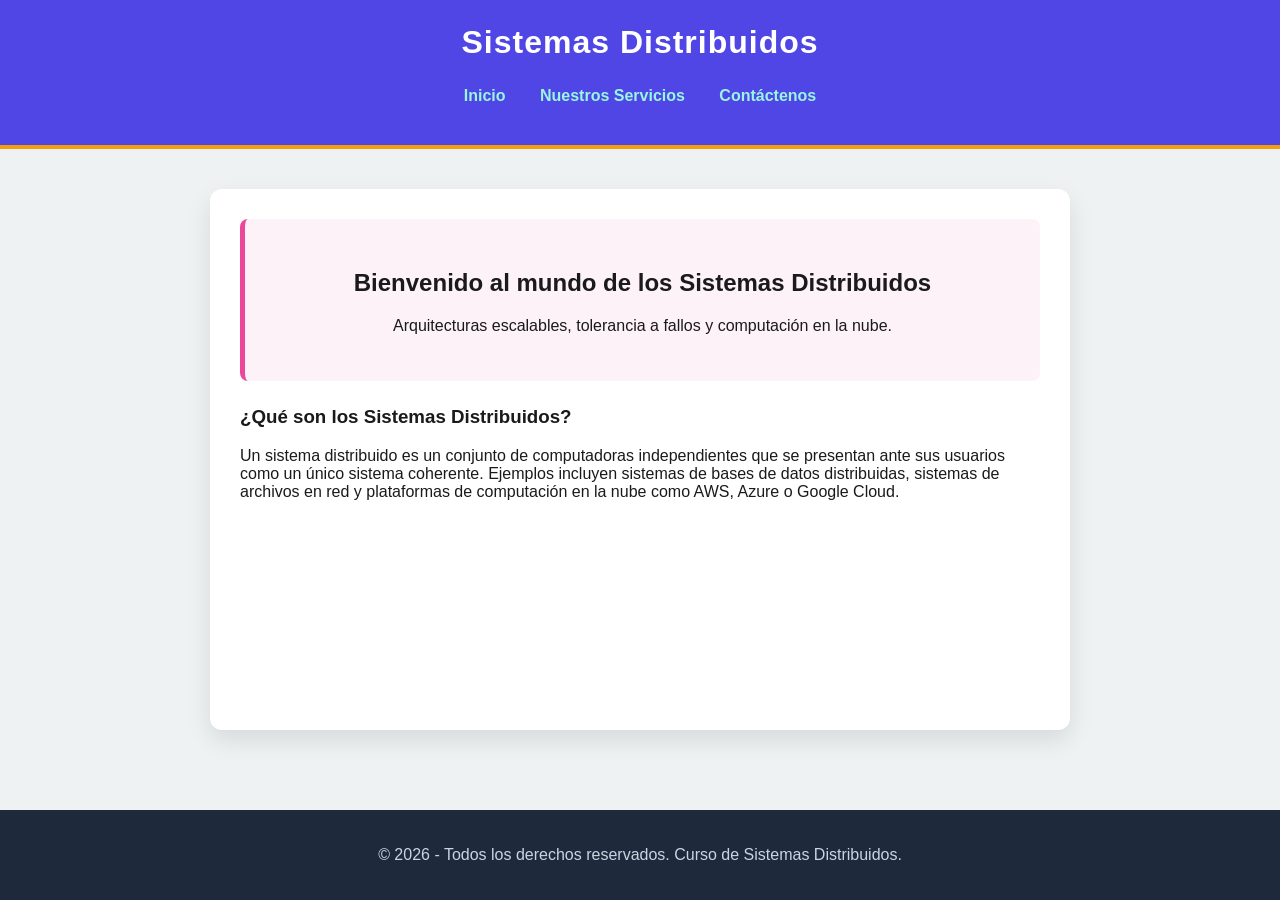
==== index.html @ e3eb7a5b "Rename index (1).html to index.html" ====
<!DOCTYPE html>
<html lang="es">
<head>
    <meta charset="UTF-8">
    <meta name="viewport" content="width=device-width, initial-scale=1.0">
    <title>Sistemas Distribuidos Wilmer Alexander Parra Sanabria - Inicio</title>
    <link rel="stylesheet" href="styles.css">
</head>
<body>
    <header>
        <h1>Sistemas Distribuidos</h1>
        <nav>
            <ul>
                <li><a href="index.html">Inicio</a></li>
                <li><a href="servicios.html">Nuestros Servicios</a></li>
                <li><a href="contacto.html">Contáctenos</a></li>
            </ul>
        </nav>
    </header>

    <main>
        <section class="hero">
            <h2>Bienvenido al mundo de los Sistemas Distribuidos</h2>
            <p>Arquitecturas escalables, tolerancia a fallos y computación en la nube.</p>
        </section>
        
        <section class="content">
            <h3>¿Qué son los Sistemas Distribuidos?</h3>
            <p>Un sistema distribuido es un conjunto de computadoras independientes que se presentan ante sus usuarios como un único sistema coherente. Ejemplos incluyen sistemas de bases de datos distribuidas, sistemas de archivos en red y plataformas de computación en la nube como AWS, Azure o Google Cloud.</p>
        </section>
    </main>

    <footer>
        <p>&copy; 2026 - Todos los derechos reservados. Curso de Sistemas Distribuidos.</p>
    </footer>
</body>
</html>
---- styles.css ----
/* Estilos generales */
body {
    font-family: 'Segoe UI', Tahoma, Geneva, Verdana, sans-serif; 
    margin: 0;
    padding: 0;
    background-color: #eef2f3; 
    color: #1a1a1a;
    display: flex;
    flex-direction: column;
    min-height: 100vh;
}

/* Encabezado */
header {
    background-color: #4f46e5; 
    color: white;
    padding: 1.5rem;
    text-align: center;
    border-bottom: 4px solid #f59e0b; 
}

header h1 {
    margin: 0;
    letter-spacing: 1px;
}

nav ul {
    list-style: none;
    padding: 10px 0 0 0;
}

nav ul li {
    display: inline;
    margin: 0 15px;
}

nav ul li a {
    color: #99f6e4; 
    text-decoration: none;
    font-weight: bold;
    transition: color 0.3s ease;
}

nav ul li a:hover {
    color: #ffffff;
    text-decoration: underline;
}


main {
    flex: 1;
    padding: 30px;
    max-width: 800px;
    margin: 40px auto;
    background-color: white;
    border-radius: 12px;
    box-shadow: 0 10px 25px rgba(0,0,0,0.1); 
}

.hero {
    text-align: center;
    background-color: #fdf2f8; 
    padding: 30px;
    border-radius: 8px;
    margin-bottom: 25px;
    border-left: 5px solid #ec4899; 
}

.services-list {
    list-style: none;
    padding: 0;
}

.services-list li {
    background-color: #f0f9ff; 
    margin: 12px 0;
    padding: 15px;
    border-radius: 8px;
    border: 1px solid #bae6fd;
    font-weight: 500;
}

/* Formulario */
form {
    display: flex;
    flex-direction: column;
    gap: 5px;
}

label {
    margin-top: 15px;
    font-weight: bold;
    color: #4f46e5;
}

input, textarea {
    padding: 12px;
    margin-top: 5px;
    border: 2px solid #e2e8f0;
    border-radius: 8px;
    outline: none;
    transition: border-color 0.3s;
}

input:focus, textarea:focus {
    border-color: #4f46e5; 
}

button {
    background-color: #f59e0b; 
    color: #ffffff;
    padding: 14px;
    font-size: 1rem;
    font-weight: bold;
    border: none;
    border-radius: 8px;
    cursor: pointer;
    margin-top: 20px;
    transition: background-color 0.3s, transform 0.2s;
    text-transform: uppercase;
}

button:hover {
    background-color: #d97706; 
    transform: translateY(-2px); 
}

/* Pie de página */
footer {
    background-color: #1e293b; 
    color: #cbd5e1;
    text-align: center;
    padding: 20px;
    margin-top: 40px;
}
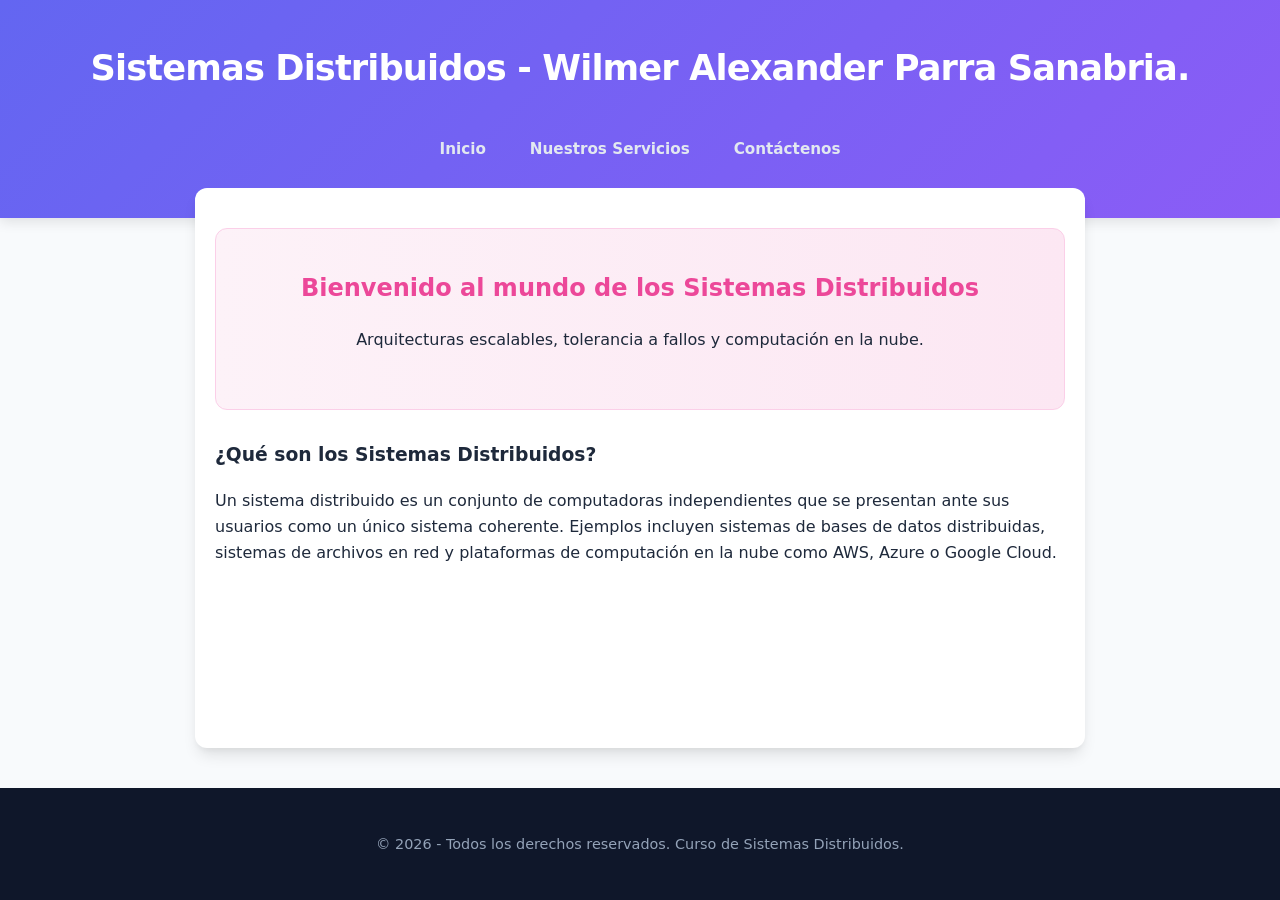
==== commit 3718c3be: "Update index.html" ====
--- a/index.html
+++ b/index.html
@@ -8,7 +8,7 @@
 </head>
 <body>
     <header>
-        <h1>Sistemas Distribuidos</h1>
+        <h1>Sistemas Distribuidos - Wilmer Alexander Parra Sanabria. </h1>
         <nav>
             <ul>
                 <li><a href="index.html">Inicio</a></li>
--- a/styles.css
+++ b/styles.css
@@ -1,135 +1,181 @@
+/* Definición de variables para fácil personalización */
+:root {
+    --primary: #6366f1;       /* Indigo brillante */
+    --primary-hover: #4f46e5;
+    --secondary: #fbbf24;     /* Ambar vibrante */
+    --secondary-hover: #f59e0b;
+    --accent: #ec4899;        /* Rosa vibrante */
+    --bg-body: #f8fafc;
+    --bg-card: #ffffff;
+    --text-main: #1e293b;
+    --text-muted: #64748b;
+    --radius: 12px;
+    --shadow: 0 10px 15px -3px rgba(0, 0, 0, 0.1), 0 4px 6px -2px rgba(0, 0, 0, 0.05);
+}
+
 /* Estilos generales */
 body {
-    font-family: 'Segoe UI', Tahoma, Geneva, Verdana, sans-serif; 
+    font-family: 'Inter', system-ui, -apple-system, sans-serif;
     margin: 0;
     padding: 0;
-    background-color: #eef2f3; 
-    color: #1a1a1a;
+    background-color: var(--bg-body);
+    color: var(--text-main);
     display: flex;
     flex-direction: column;
     min-height: 100vh;
+    line-height: 1.6;
 }
 
-/* Encabezado */
+/* Encabezado con degradado moderno */
 header {
-    background-color: #4f46e5; 
+    background: linear-gradient(135deg, var(--primary), #8b5cf6);
     color: white;
-    padding: 1.5rem;
+    padding: 2.5rem 1rem;
     text-align: center;
-    border-bottom: 4px solid #f59e0b; 
+    box-shadow: 0 4px 12px rgba(0, 0, 0, 0.1);
 }
 
 header h1 {
     margin: 0;
-    letter-spacing: 1px;
+    font-size: 2.2rem;
+    font-weight: 800;
+    letter-spacing: -0.025em;
 }
 
 nav ul {
     list-style: none;
-    padding: 10px 0 0 0;
-}
-
-nav ul li {
-    display: inline;
-    margin: 0 15px;
+    padding: 1.5rem 0 0 0;
+    display: flex;
+    justify-content: center;
+    gap: 20px;
 }
 
 nav ul li a {
-    color: #99f6e4; 
+    color: #e2e8f0;
     text-decoration: none;
-    font-weight: bold;
-    transition: color 0.3s ease;
+    font-weight: 600;
+    font-size: 0.95rem;
+    transition: all 0.3s ease;
+    padding: 8px 12px;
+    border-radius: 6px;
 }
 
 nav ul li a:hover {
-    color: #ffffff;
-    text-decoration: underline;
+    color: white;
+    background: rgba(255, 255, 255, 0.1);
 }
 
-
+/* Contenido principal */
 main {
     flex: 1;
-    padding: 30px;
-    max-width: 800px;
-    margin: 40px auto;
-    background-color: white;
-    border-radius: 12px;
-    box-shadow: 0 10px 25px rgba(0,0,0,0.1); 
+    padding: 40px 20px;
+    max-width: 850px;
+    width: 90%;
+    margin: -30px auto 40px; /* Elevado sobre el header */
+    background-color: var(--bg-card);
+    border-radius: var(--radius);
+    box-shadow: var(--shadow);
 }
 
 .hero {
     text-align: center;
-    background-color: #fdf2f8; 
-    padding: 30px;
-    border-radius: 8px;
-    margin-bottom: 25px;
-    border-left: 5px solid #ec4899; 
+    background: linear-gradient(to right, #fdf2f8, #fce7f3);
+    padding: 40px;
+    border-radius: var(--radius);
+    margin-bottom: 30px;
+    border: 1px solid #fbcfe8;
+}
+
+.hero h2 {
+    color: var(--accent);
+    margin-top: 0;
 }
 
 .services-list {
     list-style: none;
     padding: 0;
+    display: grid;
+    gap: 15px;
 }
 
 .services-list li {
-    background-color: #f0f9ff; 
-    margin: 12px 0;
-    padding: 15px;
-    border-radius: 8px;
-    border: 1px solid #bae6fd;
-    font-weight: 500;
+    background-color: white;
+    padding: 18px;
+    border-radius: 10px;
+    border: 1px solid #e2e8f0;
+    display: flex;
+    align-items: center;
+    transition: transform 0.2s ease, border-color 0.2s ease;
 }
 
-/* Formulario */
+.services-list li:hover {
+    transform: translateX(8px);
+    border-color: var(--primary);
+    box-shadow: 0 4px 6px -1px rgba(0, 0, 0, 0.1);
+}
+
+/* Formulario Estilizado */
 form {
     display: flex;
     flex-direction: column;
-    gap: 5px;
+    background: #f1f5f9;
+    padding: 25px;
+    border-radius: var(--radius);
 }
 
 label {
-    margin-top: 15px;
-    font-weight: bold;
-    color: #4f46e5;
+    margin-top: 12px;
+    font-size: 0.85rem;
+    text-transform: uppercase;
+    letter-spacing: 0.05em;
+    font-weight: 700;
+    color: var(--text-muted);
 }
 
 input, textarea {
-    padding: 12px;
-    margin-top: 5px;
-    border: 2px solid #e2e8f0;
+    padding: 14px;
+    margin-top: 6px;
+    border: 2px solid #cbd5e1;
     border-radius: 8px;
-    outline: none;
-    transition: border-color 0.3s;
+    font-size: 1rem;
+    transition: all 0.3s ease;
 }
 
 input:focus, textarea:focus {
-    border-color: #4f46e5; 
+    outline: none;
+    border-color: var(--primary);
+    box-shadow: 0 0 0 4px rgba(99, 102, 241, 0.1);
 }
 
 button {
-    background-color: #f59e0b; 
-    color: #ffffff;
-    padding: 14px;
+    background-color: var(--secondary);
+    color: #78350f; /* Texto oscuro sobre fondo claro para mejor contraste */
+    padding: 16px;
     font-size: 1rem;
-    font-weight: bold;
+    font-weight: 800;
     border: none;
     border-radius: 8px;
     cursor: pointer;
-    margin-top: 20px;
-    transition: background-color 0.3s, transform 0.2s;
-    text-transform: uppercase;
+    margin-top: 25px;
+    transition: all 0.3s cubic-bezier(0.4, 0, 0.2, 1);
+    box-shadow: 0 4px 6px rgba(245, 158, 11, 0.3);
 }
 
 button:hover {
-    background-color: #d97706; 
-    transform: translateY(-2px); 
+    background-color: var(--secondary-hover);
+    transform: translateY(-2px);
+    box-shadow: 0 6px 12px rgba(245, 158, 11, 0.4);
+}
+
+button:active {
+    transform: translateY(0);
 }
 
 /* Pie de página */
 footer {
-    background-color: #1e293b; 
-    color: #cbd5e1;
+    background-color: #0f172a;
+    color: #94a3b8;
     text-align: center;
-    padding: 20px;
-    margin-top: 40px;
+    padding: 30px;
+    font-size: 0.9rem;
 }
